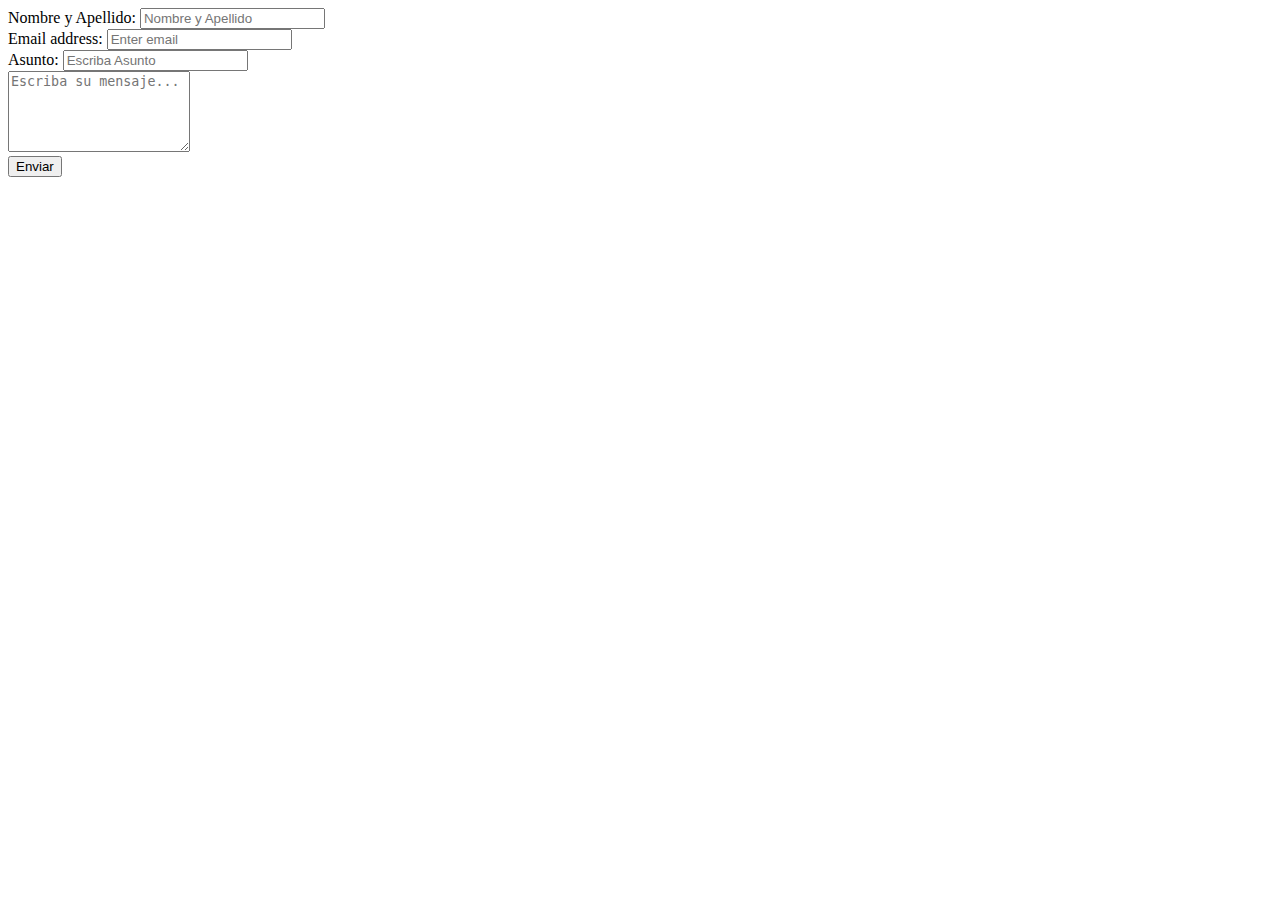
==== Pruebas/index.html @ 4afb2344 "Commit Inicial" ====
<!DOCTYPE html>
<html lang="en">
<head>
    <meta charset="UTF-8">
    <meta http-equiv="X-UA-Compatible" content="IE=edge">
    <meta name="viewport" content="width=device-width, initial-scale=1.0">
    <!-- CSS only -->
    <link href="https://cdn.jsdelivr.net/npm/bootstrap@5.1.3/dist/css/bootstrap.min.css" rel="stylesheet" integrity="sha384-1BmE4kWBq78iYhFldvKuhfTAU6auU8tT94WrHftjDbrCEXSU1oBoqyl2QvZ6jIW3" crossorigin="anonymous">

    <title>Document</title>
</head>
<body>
    <form action="/action_page.php">
        <div class="form-group">
            <label for="pwd">Nombre y Apellido:</label>
            <input type="Name" class="form-control" placeholder="Nombre y Apellido" id="pwd">
          </div> 
        <div class="form-group">
          <label for="email">Email address:</label>
          <input type="email" class="form-control" placeholder="Enter email" id="email">
        </div>

        <div class="form-group">
            <label for="subject">Asunto:</label>
            <input type="Asunto" class="form-control" placeholder="Escriba Asunto" id="pwd">
          </div>
        <div class="form-group">
            <label for="Mensaje"></label>
            <textarea class="form-control" rows="5" id="Mensaje" placeholder="Escriba su mensaje..."></textarea>
        </div> 

        </div>
        <button type="Enviar" class="btn btn-primary">Enviar</button>
      </form> 
</body>
</html>
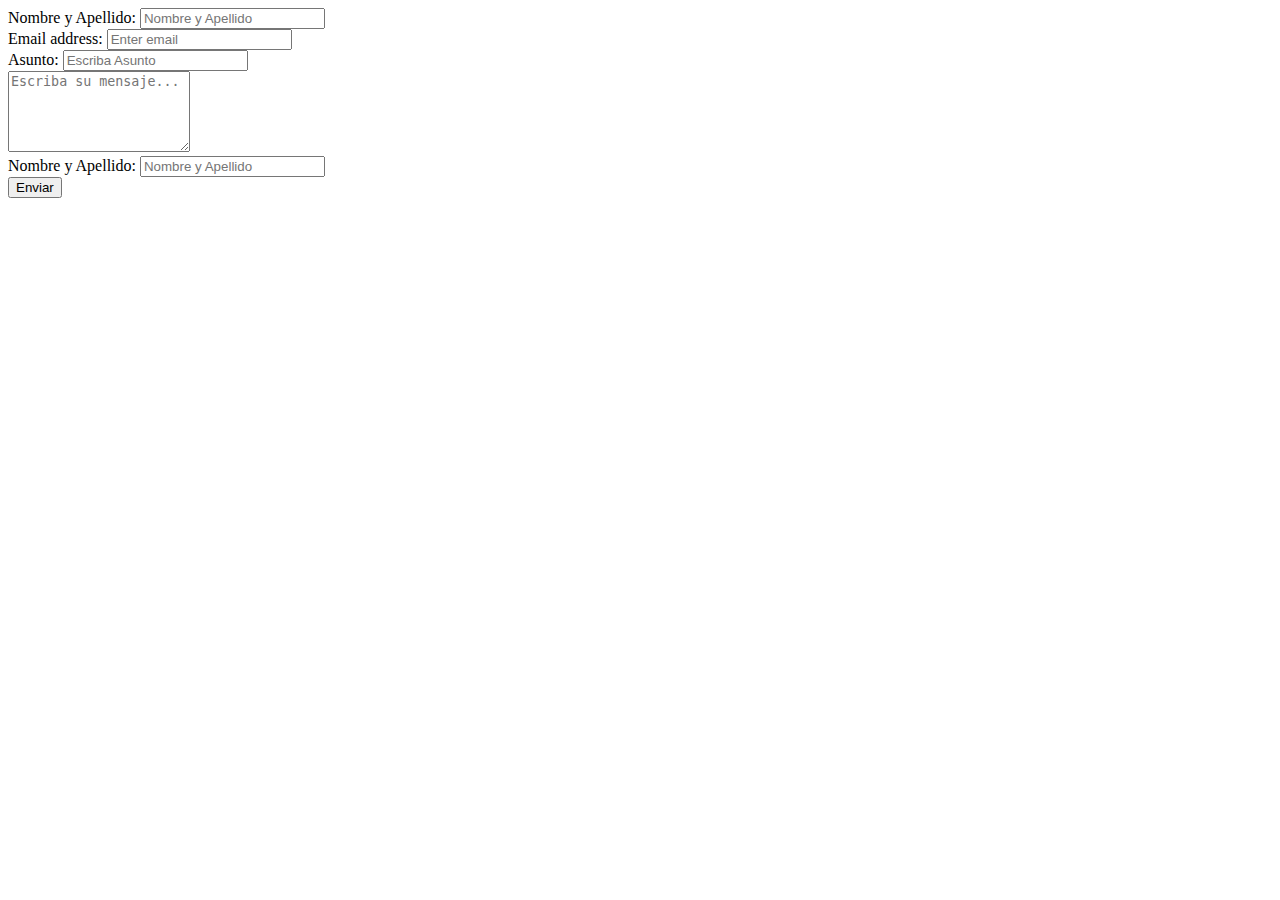
==== commit e6e67588: "commit de ara" ====
--- a/Pruebas/index.html
+++ b/Pruebas/index.html
@@ -28,9 +28,15 @@
             <label for="Mensaje"></label>
             <textarea class="form-control" rows="5" id="Mensaje" placeholder="Escriba su mensaje..."></textarea>
         </div> 
+        
+        <div class="form-group">
+          <label for="pwd">Nombre y Apellido:</label>
+          <input type="Name" class="form-control" placeholder="Nombre y Apellido" id="pwd">
+        </div> 
 
         </div>
         <button type="Enviar" class="btn btn-primary">Enviar</button>
       </form> 
+      
 </body>
 </html>